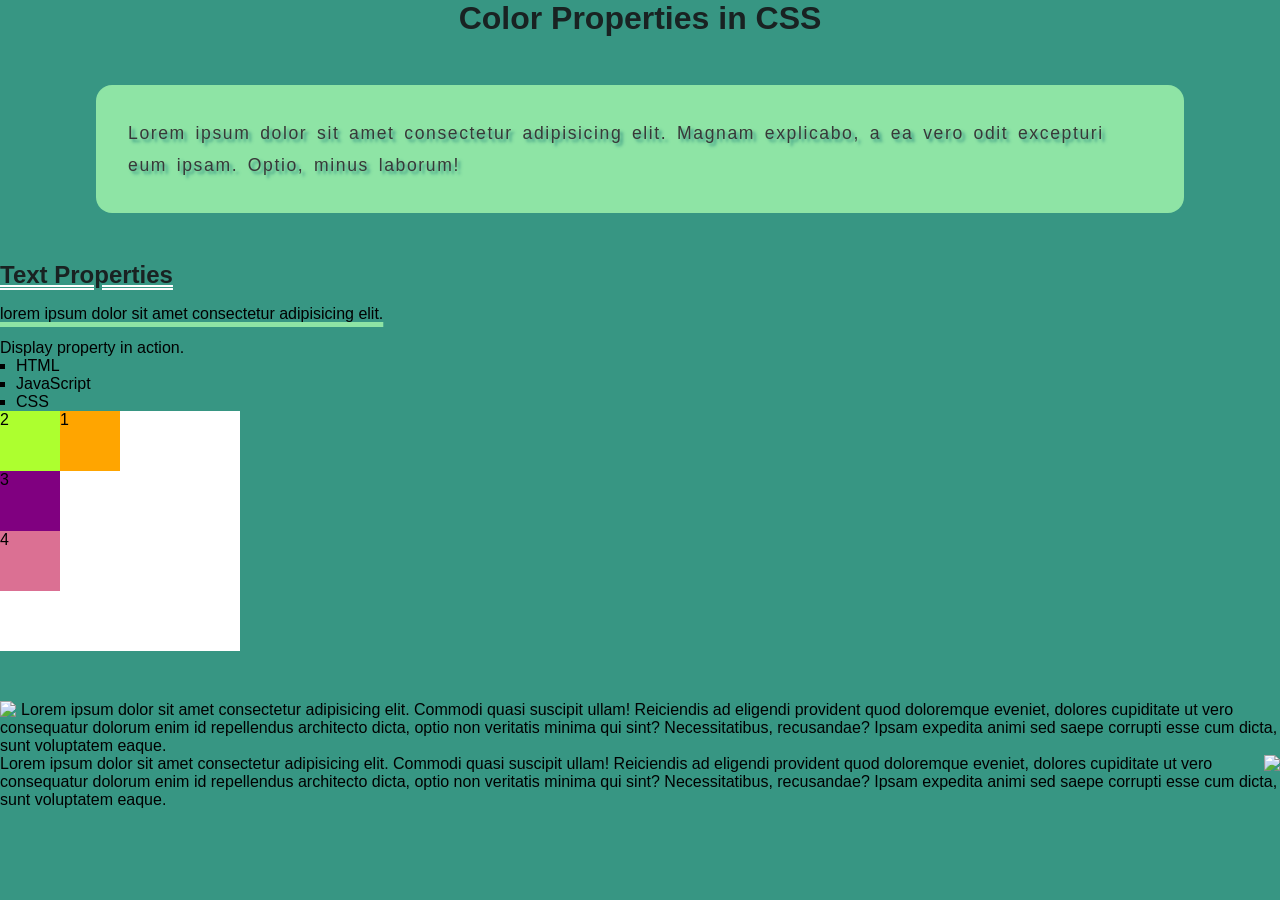
==== Learn/2. Learning Css/index.html @ f0088795 "Full stack Web development" ====
<!DOCTYPE html>
<html lang="en">
  <head>
    <meta charset="UTF-8" />
    <meta name="viewport" content="width=device-width, initial-scale=1.0" />
    <title>Learning CSS</title>
    <link rel="shortcut icon" href="favicon/favicon.ico" type="image/x-icon" />
    <link rel="stylesheet" href="style.css" />
  </head>
  <body>
    <h1 class="heading1">Color Properties in CSS</h1>

    <p class="para1">
      Lorem ipsum dolor sit amet consectetur adipisicing elit. Magnam explicabo,
      a ea vero odit excepturi eum ipsam. Optio, minus laborum!
    </p>

    <h2 class="heading2">Text Properties</h2>
    <p class="para2">
      Lorem ipsum dolor sit amet consectetur adipisicing elit.
    </p>

    <p class="para3">Display</p>
    <p class="para3">property</p>
    <p class="para3">in</p>
    <p class="para3">action.</p>

    <ul class="unorderedlist1">
      <li>HTML</li>
      <li>JavaScript</li>
      <li>CSS</li>
    </ul>

    <div class="container1">
      <div class="box1">1</div>
      <div class="box2">2</div>
      <div class="box3">3</div>
      <div class="box4">4</div>
    </div>

    <p class="para4">
      <img class="image1" src="https://via.placeholder.com/200">
      Lorem ipsum dolor sit amet consectetur adipisicing elit. Commodi quasi suscipit ullam! Reiciendis ad eligendi provident quod doloremque eveniet, dolores cupiditate ut vero consequatur dolorum enim id repellendus architecto dicta, optio non veritatis minima qui sint? Necessitatibus, recusandae? Ipsam expedita animi sed saepe corrupti esse cum dicta, sunt voluptatem eaque.</p>
    
    <p class="para5">
      <img class="image2" src="https://via.placeholder.com/100">
      Lorem ipsum dolor sit amet consectetur adipisicing elit. Commodi quasi suscipit ullam! Reiciendis ad eligendi provident quod doloremque eveniet, dolores cupiditate ut vero consequatur dolorum enim id repellendus architecto dicta, optio non veritatis minima qui sint? Necessitatibus, recusandae? Ipsam expedita animi sed saepe corrupti esse cum dicta, sunt voluptatem eaque.</p>

  </body>
</html>
---- Learn/2. Learning Css/style.css ----
* {
  margin: 0;
  padding: 0;
  box-sizing: border-box;

  font-family: cursive, fantasy, sans-serif;
}

body {
  background-color: #379683;
}

.heading1 {
  color: #192222;
  font-weight: 700;
  text-align: center;
}

.para1 {
  font-size: 1.1rem;
  color: #383838;
  background-color: #8ee4a5;
  border-radius: 1rem;
  padding: 2rem;
  margin: 3rem 6rem;
  letter-spacing: 0.1rem;
  word-spacing: 0.2rem;
  line-height: 2rem;
  text-shadow: #379683 0.2rem 0.2rem 0.2rem;
}

.heading2 {
  color: #192222;
  text-decoration-color: #ffffff;
  text-decoration-style: double;
  text-decoration-line: underline;
}
.para2 {
  text-decoration: dashed;
  text-decoration-color: #8ee4a5;
  text-decoration-line: underline;
  text-decoration-style: solid;
  text-decoration-thickness: 0.3rem;
  color: #000000;
  text-transform: lowercase;
  padding: 1rem 0rem;
}
.para3{
  display: inline;
  padding-bottom : 1rem;
}
.unorderedlist1{
  padding-left: 1rem;
  list-style: square;
} 
.container1 {
  background-color: white;
  height: 240px;
  width: 240px;
}
.box1{
  background-color: orange;
  height: 60px;
  width: 60px;
  position: absolute;
  left: 60px;
}
.box2{
  background-color: greenyellow;
  height: 60px;
  width: 60px;
  position: relative;
}
.box3{
  background-color: purple;
  height: 60px;
  width: 60px;
  position: sticky;
  top:120px;
}
.box4{
  background-color: palevioletred;
  height: 60px;
  width: 60px;
  /* position: fixed; */
}
.para4{
  margin-top: 50px;
}
.image1{
  float: left;
  margin-right: 5px;
}
.para5{
  clear: both;
}
.image2{
  float: right;
}
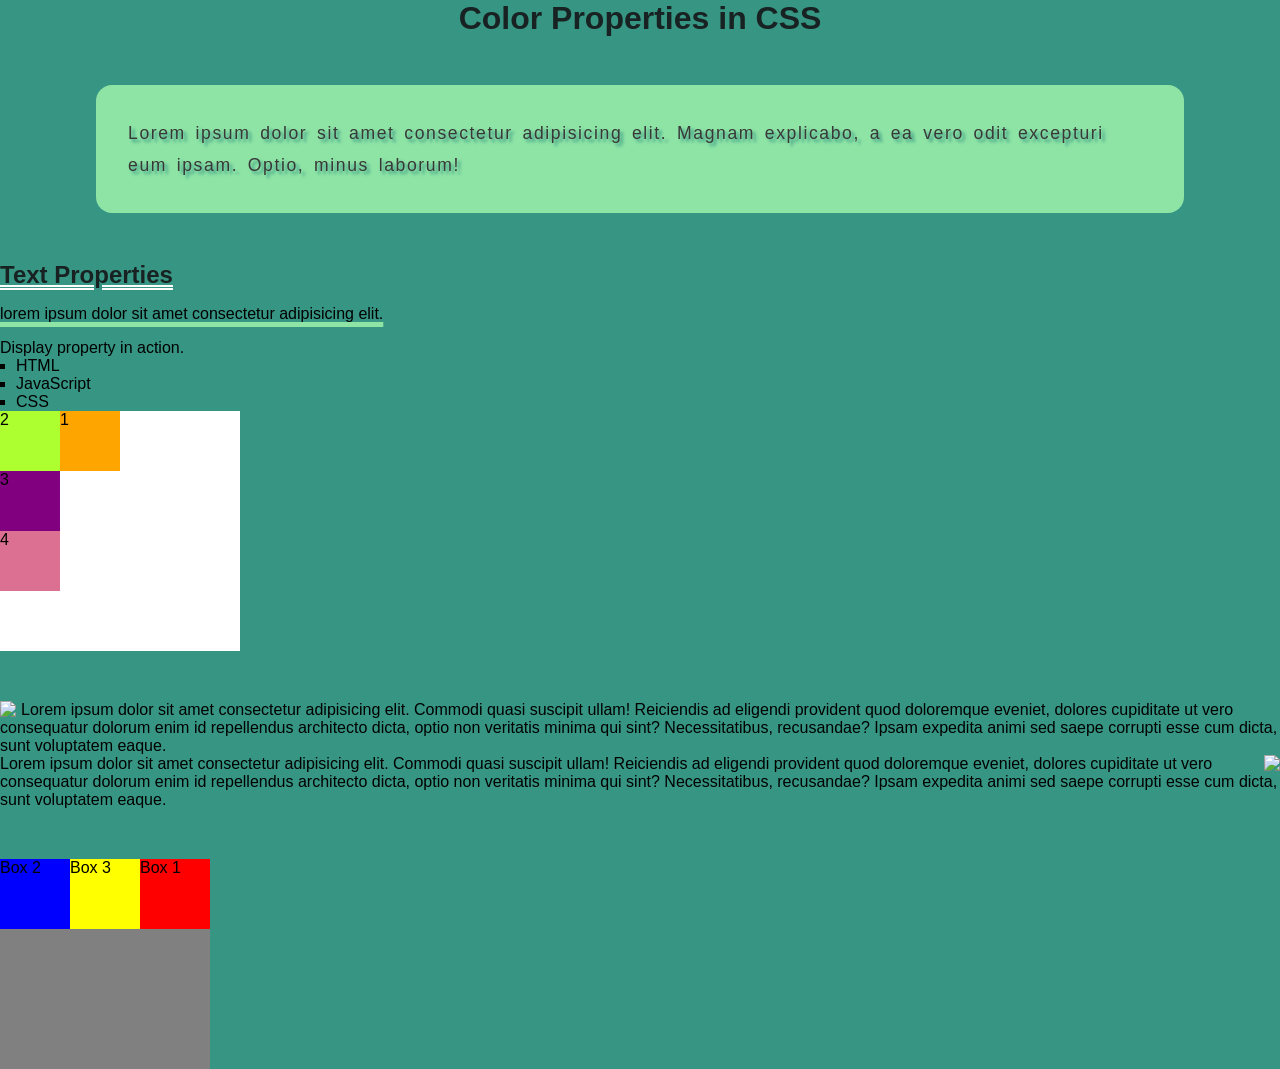
==== commit e0e337c9: "signup page prototype done" ====
--- a/Learn/2. Learning Css/index.html
+++ b/Learn/2. Learning Css/index.html
@@ -46,5 +46,10 @@
       <img class="image2" src="https://via.placeholder.com/100">
       Lorem ipsum dolor sit amet consectetur adipisicing elit. Commodi quasi suscipit ullam! Reiciendis ad eligendi provident quod doloremque eveniet, dolores cupiditate ut vero consequatur dolorum enim id repellendus architecto dicta, optio non veritatis minima qui sint? Necessitatibus, recusandae? Ipsam expedita animi sed saepe corrupti esse cum dicta, sunt voluptatem eaque.</p>
 
+      <div class="container2">
+        <div class="box5">Box 1</div>
+        <div class="box6">Box 2</div>
+        <div class="box7">Box 3</div>
+      </div>
   </body>
 </html>
--- a/Learn/2. Learning Css/style.css
+++ b/Learn/2. Learning Css/style.css
@@ -92,8 +92,32 @@
   margin-right: 5px;
 }
 .para5{
-  clear: both;
+  clear: left;
 }
 .image2{
   float: right;
+}
+.container2{
+  margin-top: 50px;
+  height: 210px;
+  width: 210px;
+  background-color: grey;
+}
+.box5{
+  background-color: red;
+  height: 70px;
+  width: 70px;
+  float: right;
+}
+.box6{
+  background-color: blue;
+  height: 70px;
+  width: 70px;
+  float: left;
+}
+.box7{
+  background-color: yellow;
+  height: 70px;
+  width: 70px;
+  float: right;
 }
